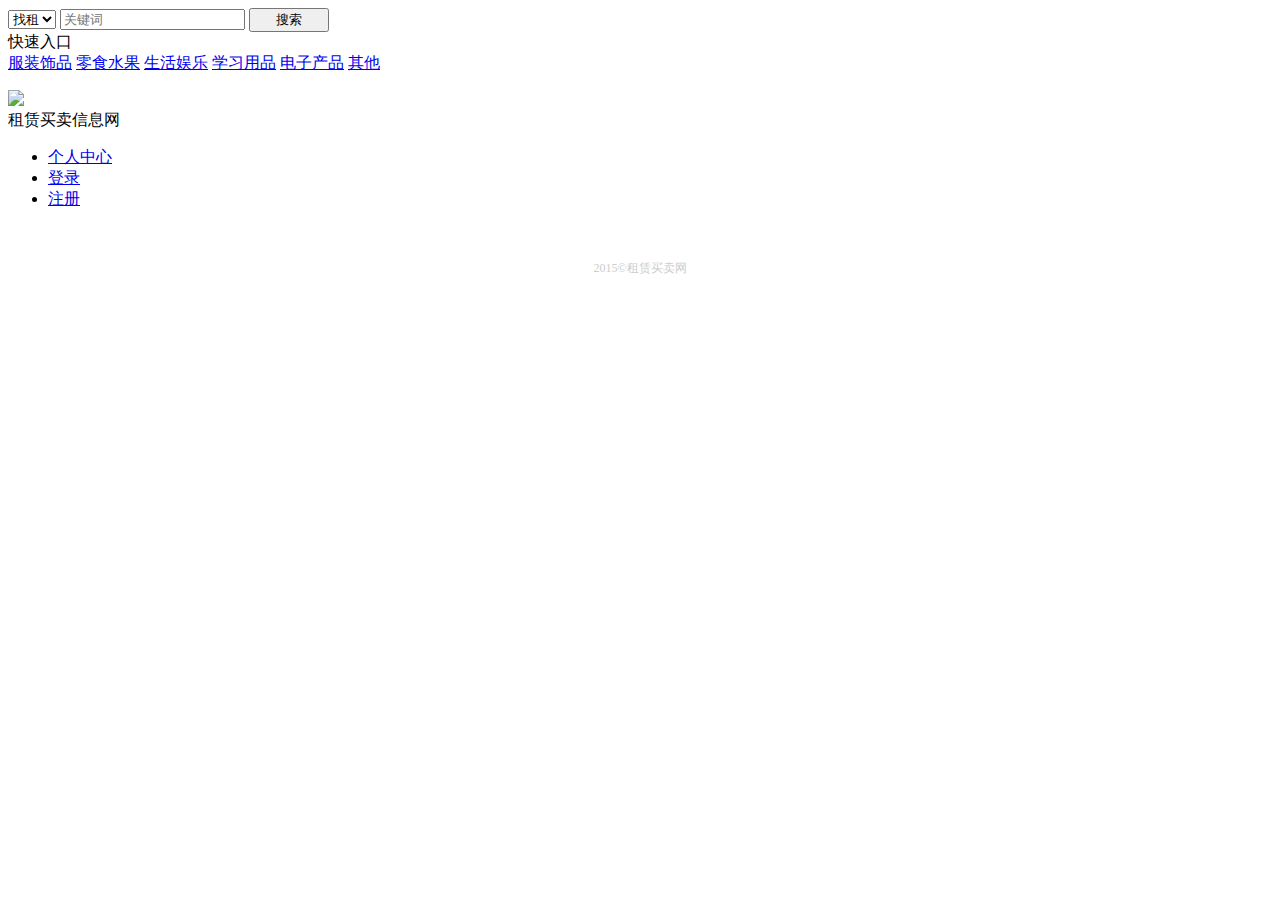
==== Apps/Home/View/index/index.html @ 738784ed "a" ====
<!DOCTYPE html>
<html>
<head>
  <title>首页</title>
  <meta charset='utf-8'>
  <link rel="stylesheet" type="text/css" href="__PUBLIC__/css/bootstrap.min.css">
  <link rel="stylesheet" type="text/css" href="__PUBLIC__/css/index.css">
  <link rel="stylesheet" type="text/css" href="__PUBLIC__/css/form.css">
  <link rel="stylesheet" type="text/css" href="__PUBLIC__/css/content.css">
  <link rel="stylesheet" type="text/css" href="__PUBLIC__/css/toolbar.css">
  <script type="text/javascript" src="__PUBLIC__/framework/require.js" data-main='__PUBLIC__/js/index/indexapp'></script>
  <!-- // <script type="text/javascript" src="framework/bootstrap.min.js"></script> -->
</head>
<body>


  <div class="main">
    <!-- search -->
    <div class="search">
      <select class="form-control select-radius">
        <option>找租</option>
        <option>找买</option>
        <option>全部</option>
      </select>
      <input type="text" class="form-control input-radius" placeholder="关键词" />
      <button type="submit" class="btn btn-info" style="width:80px">搜索</button>
    </div>
    <!-- content -->
    <div class="content">
    
      <div class="leftlist">
        <div class="panel panel-info">
          <!-- Default panel contents -->
          <div class="panel-heading heading-text">快速入口</div>
          <div class="panel-body">
            <div class="list-group">
              <a href="#" class="list-group-item" data-type="cloth">服装饰品</a>
              <a href="#" class="list-group-item" data-type='food'>零食水果</a>
              <a href="#" class="list-group-item" data-type='life'>生活娱乐</a>
              <a href="#" class="list-group-item" data-type='study'>学习用品</a>
              <a href="#" class="list-group-item" data-type='elec'>电子产品</a>
              <a href="#" class="list-group-item" data-type='others'>其他</a>
            </div>
          </div>
        </div>
      </div>

      <div class="rightlist">

        <ul class="goodlist">
        

        </ul>
        <!-- <div class="loadnext">继续加载</div> -->
      </div>

    </div>
    <!-- main end --> 
    </div>

<div class="loading">
  <img src="__PUBLIC__/image/loading2.jpg">
</div>
<!--工具条-->
<div class="toolbar">
  <span class="toolbar-item"></span>
</div>
<!-- 头部信息 -->
  <header class="header">
    <span class="logo-name">租赁买卖信息网</span>
    <ul class='nav-ul'>
      <li>
        <a href="__PUBLIC__/personal.html" target="_blank">个人中心</a>
      </li>
      <li>
        <a href="#">登录</a>
      </li>
      <li>
        <a href="__PUBLIC__/register.html">注册</a>
      </li>
    </ul>
  </header>
  
  <footer style="text-align: center;font-size: 12px;color:#ccc;margin-top:50px;">2015©租赁买卖网</footer>

</body>
</html>
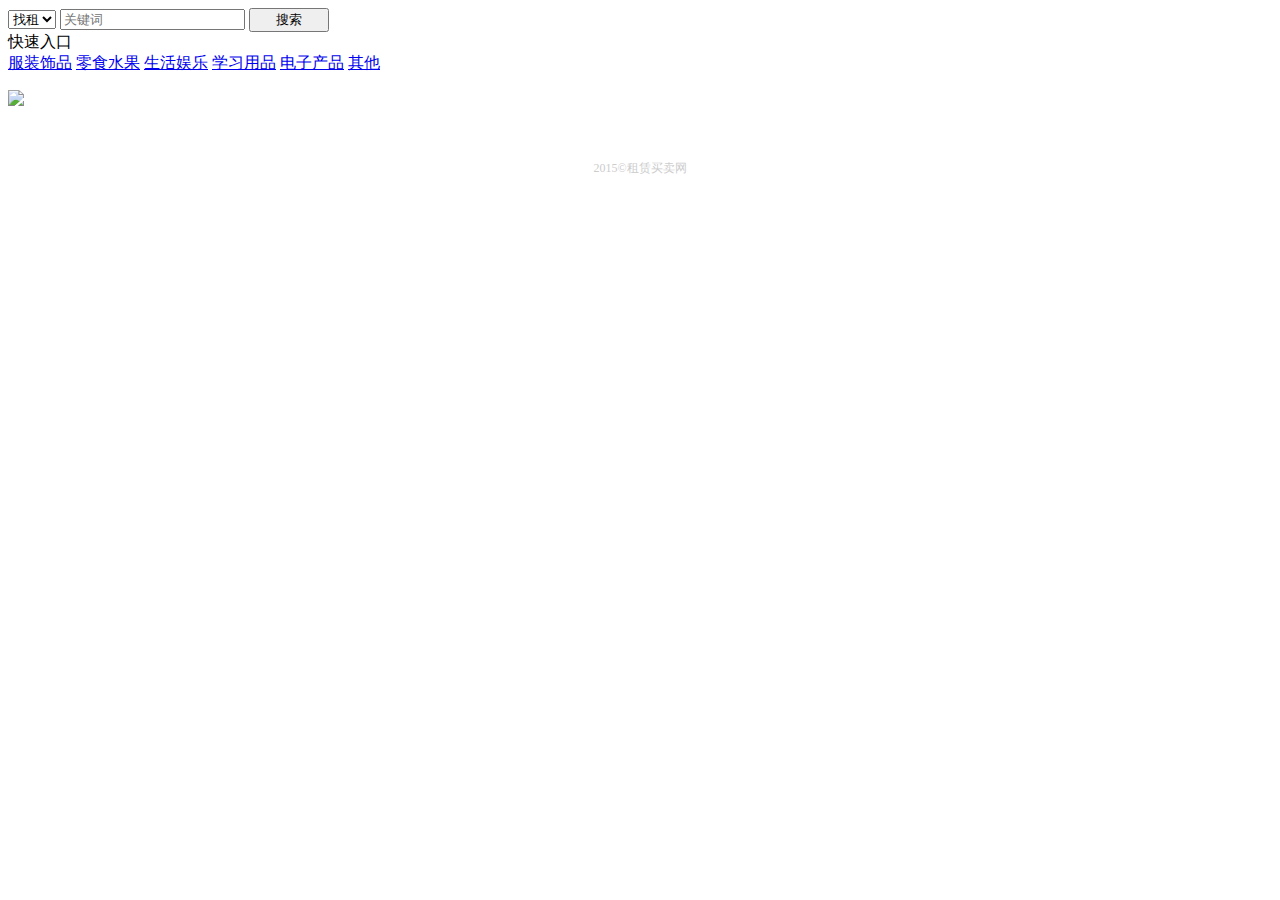
==== commit 48eb5c2f: "21完成了数据库" ====
--- a/Apps/Home/View/index/index.html
+++ b/Apps/Home/View/index/index.html
@@ -66,20 +66,7 @@
   <span class="toolbar-item"></span>
 </div>
 <!-- 头部信息 -->
-  <header class="header">
-    <span class="logo-name">租赁买卖信息网</span>
-    <ul class='nav-ul'>
-      <li>
-        <a href="__PUBLIC__/personal.html" target="_blank">个人中心</a>
-      </li>
-      <li>
-        <a href="#">登录</a>
-      </li>
-      <li>
-        <a href="__PUBLIC__/register.html">注册</a>
-      </li>
-    </ul>
-  </header>
+ <include file="Apps/Home/index.html"/>
   
   <footer style="text-align: center;font-size: 12px;color:#ccc;margin-top:50px;">2015©租赁买卖网</footer>
 
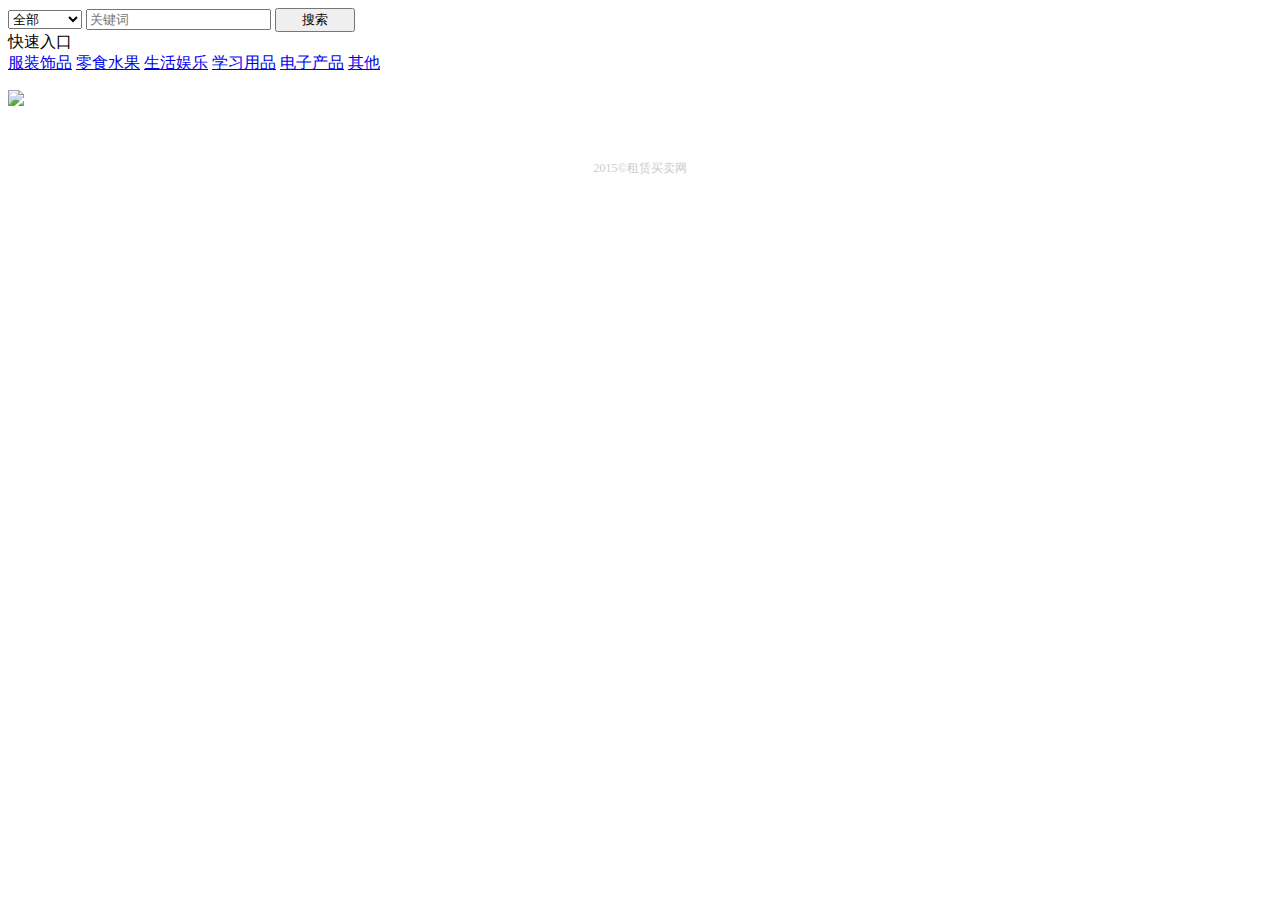
==== commit 4750461f: "'FINISH'" ====
--- a/Apps/Home/View/index/index.html
+++ b/Apps/Home/View/index/index.html
@@ -9,66 +9,64 @@
   <link rel="stylesheet" type="text/css" href="__PUBLIC__/css/content.css">
   <link rel="stylesheet" type="text/css" href="__PUBLIC__/css/toolbar.css">
   <script type="text/javascript" src="__PUBLIC__/framework/require.js" data-main='__PUBLIC__/js/index/indexapp'></script>
-  <!-- // <script type="text/javascript" src="framework/bootstrap.min.js"></script> -->
+  <!-- // <script type="text/javascript" src="framework/bootstrap.min.js"></script>
+-->
 </head>
 <body>
 
+<div class="main">
+  <!-- search -->
+  <div class="search">
+    <select class="form-control select-radius" id='searchtype'>
+      <option value='3' selected>全部</option>
+      <option value='0'>转租</option>
+      <option value='1'>出售</option>
+      <option value='2'>可租可售</option>
+    </select>
+    <input type="text" id='searchinput' class="form-control input-radius" placeholder="关键词" />
+    <button type="submit" class="btn btn-info" id="searchbutton" style="width:80px">搜索</button>
+  </div>
+  <!-- content -->
+  <div class="content">
 
-  <div class="main">
-    <!-- search -->
-    <div class="search">
-      <select class="form-control select-radius">
-        <option>找租</option>
-        <option>找买</option>
-        <option>全部</option>
-      </select>
-      <input type="text" class="form-control input-radius" placeholder="关键词" />
-      <button type="submit" class="btn btn-info" style="width:80px">搜索</button>
-    </div>
-    <!-- content -->
-    <div class="content">
-    
-      <div class="leftlist">
-        <div class="panel panel-info">
-          <!-- Default panel contents -->
-          <div class="panel-heading heading-text">快速入口</div>
-          <div class="panel-body">
-            <div class="list-group">
-              <a href="#" class="list-group-item" data-type="cloth">服装饰品</a>
-              <a href="#" class="list-group-item" data-type='food'>零食水果</a>
-              <a href="#" class="list-group-item" data-type='life'>生活娱乐</a>
-              <a href="#" class="list-group-item" data-type='study'>学习用品</a>
-              <a href="#" class="list-group-item" data-type='elec'>电子产品</a>
-              <a href="#" class="list-group-item" data-type='others'>其他</a>
-            </div>
+    <div class="leftlist">
+      <div class="panel panel-info">
+        <!-- Default panel contents -->
+        <div class="panel-heading heading-text">快速入口</div>
+        <div class="panel-body">
+          <div class="list-group">
+            <a href="#" class="list-group-item" data-type="0">服装饰品</a>
+            <a href="#" class="list-group-item" data-type='1'>零食水果</a>
+            <a href="#" class="list-group-item" data-type='2'>生活娱乐</a>
+            <a href="#" class="list-group-item" data-type='3'>学习用品</a>
+            <a href="#" class="list-group-item" data-type='4'>电子产品</a>
+            <a href="#" class="list-group-item" data-type='5'>其他</a>
           </div>
         </div>
       </div>
-
-      <div class="rightlist">
-
-        <ul class="goodlist">
-        
-
-        </ul>
-        <!-- <div class="loadnext">继续加载</div> -->
-      </div>
-
-    </div>
-    <!-- main end --> 
     </div>
 
+    <div class="rightlist clearfloat">
+
+      <ul class="goodlist"></ul>
+      <!-- <div class="loadnext">继续加载</div>
+    -->
+  </div>
+
+</div>
+<!-- main end -->
+</div>
+
 <div class="loading">
-  <img src="__PUBLIC__/image/loading2.jpg">
-</div>
+<img src="__PUBLIC__/image/loading2.jpg"></div>
 <!--工具条-->
 <div class="toolbar">
-  <span class="toolbar-item"></span>
+<span class="toolbar-item"></span>
 </div>
 <!-- 头部信息 -->
- <include file="Apps/Home/index.html"/>
-  
-  <footer style="text-align: center;font-size: 12px;color:#ccc;margin-top:50px;">2015©租赁买卖网</footer>
+<include file="Apps/Home/index.html"/>
+
+<footer style="text-align: center;font-size: 12px;color:#ccc;margin-top:50px;">2015©租赁买卖网</footer>
 
 </body>
 </html>